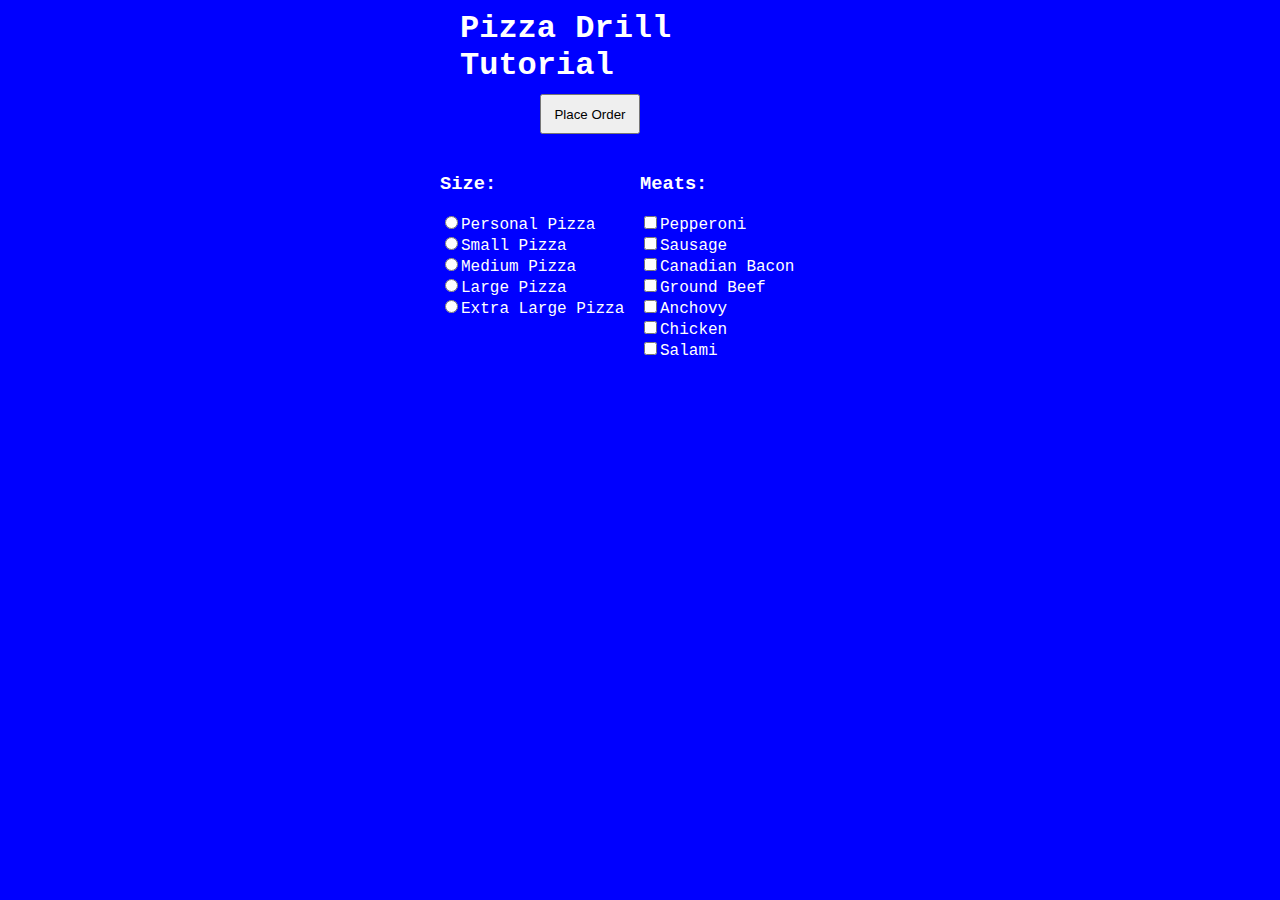
==== Pizza_Project/Pizza.html @ 24e3cf15 "Pizza menu fail" ====
<!DOCTYPE html>
<html lang="en">
    <head>
        <title>Pizza Drill Demo</title>
        <META HTTP-EQUIV="CONTENT-TYPE" CONTENT="text/html"; charset="UTF-8">
        <meta content="width=device-width, initial-scale=1.0" name="viewport">
        <script src="Pizza_JavaScript/Pizza.js" defer></script>
        <link rel="stylesheet" type="text/css" href="Pizza_CSS/Pizza.css"/>
    </head>
    <body>
        <div id="menuBG">
            <h1 style="margin:0 0px 0 20px;">Pizza Drill Tutorial</h1>
            <input id="btnOrder" type="button" onclick="getReceipt()" value="Place Order">
            <form id="frmMenu">
                <div class="menu left">
                    <h3>Size:</h3>
                    <input class="size" type="radio" name="Size" value="Personal Pizza">Personal Pizza<br>
                    <input class="size" type="radio" name="Size" value="Small Pizza">Small Pizza<br>
                    <input class="size" type="radio" name="Size" value="Medium Pizza">Medium Pizza<br>
                    <input class="size" type="radio" name="Size" value="Large Pizza">Large Pizza<br>
                    <input class="size" type="radio" name="Size" value="Extra Large Pizza">Extra Large Pizza<br>
                </div>

                <div class="menu right">
                    <h3>Meats:</h3>
                    <input class="toppings" type="checkbox" name="Topping" value="Pepperoni">Pepperoni<br>
                    <input class="toppings" type="checkbox" name="Topping" value="Sausage">Sausage<br>
                    <input class="toppings" type="checkbox" name="Topping" value="Canadian Bacon">Canadian Bacon<br>
                    <input class="toppings" type="checkbox" name="Topping" value="Ground Beef">Ground Beef<br>
                    <input class="toppings" type="checkbox" name="Topping" value="Anchovy">Anchovy<br>
                    <input class="toppings" type="checkbox" name="Topping" value="Chicken">Chicken<br>
                    <input class="toppings" type="checkbox" name="Topping" value="Salami">Salami<br>
                </div>

                <div id="cart">
                    <div id="showText"></div>
                    <div id="totalPrice"></div>
                </div>
            </form>
        </div>
        
    </body>
</html>
---- Pizza_Project/Pizza_CSS/Pizza.css ----
body {
    background-color: blue;
}

#menuBG {
    width: 400px;
    height: 470px;
    margin: 10px auto;
}

#frmMenu {
    width: 400px;
    height: 200px;
}

#totalPrice {
    width: 200px;
    height: 190px;
    margin: 0 auto;
    float: right;
}

.left {
    width: 200px;
    height: 200px;
    float: left;
}

.right {
    width: 200px;
    height: 200px;
    float: right;
}

#showText {
    width: 200px;
    height: 190px;
    margin: 0px auto;
    float: left;
}

#cart {
    top: 0;
    margin: 0px auto;
    width: 400px;
    height: 200px;
}

#btnOrder {
    margin: 10px 0px 20px 100px;
    width: 100px;
    height: 40px;
}

h1 {
    font-family: 'Courier New', Courier, monospace;
    color: white;
}

h3 {
    font-family: 'Courier New', Courier, monospace;
    color: white;
}

div {
    font-family: 'Courier New', Courier, monospace;
    color: white;
}
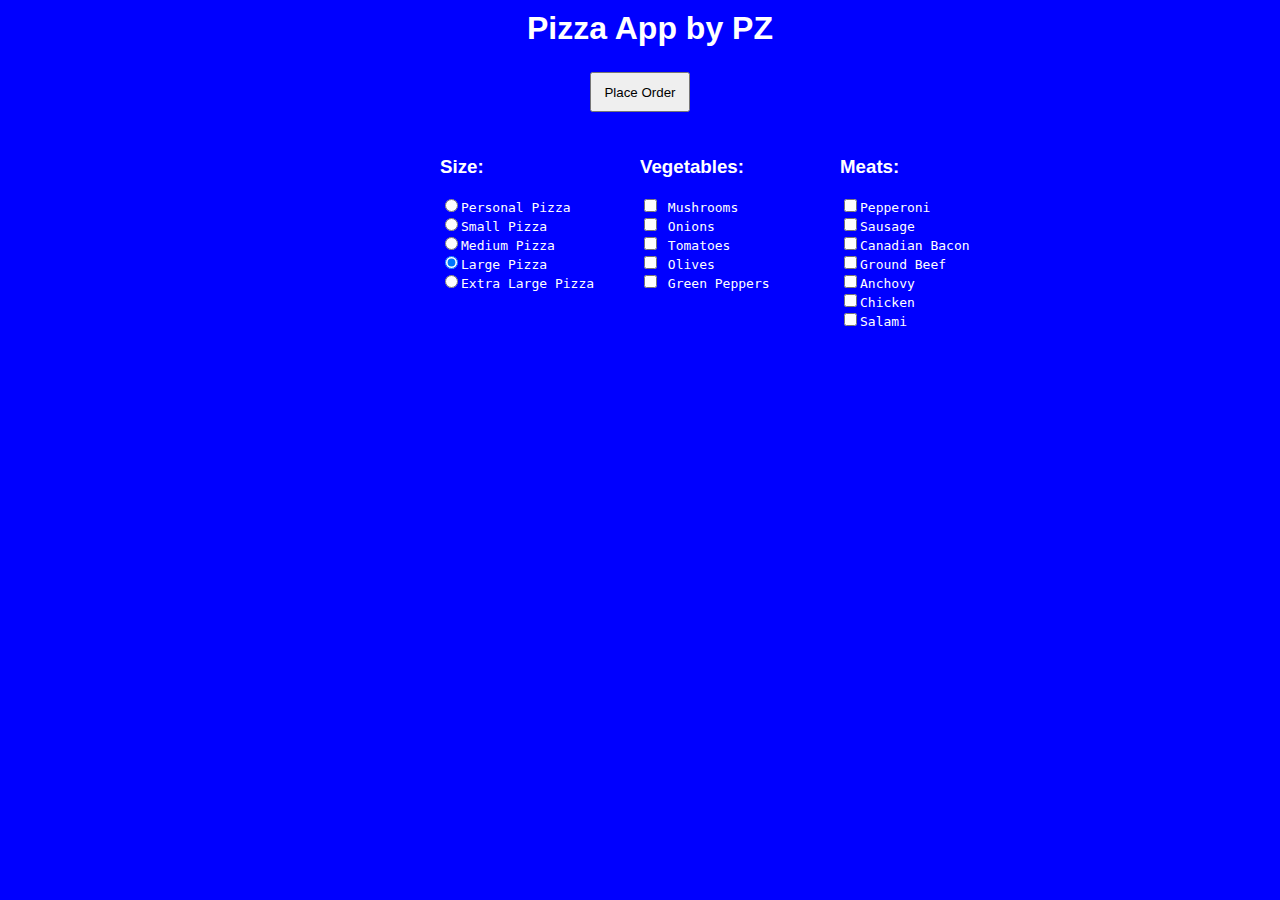
==== commit 3f4df0bc: "Working version" ====
--- a/Pizza_Project/Pizza.html
+++ b/Pizza_Project/Pizza.html
@@ -1,15 +1,14 @@
 <!DOCTYPE html>
 <html lang="en">
     <head>
-        <title>Pizza Drill Demo</title>
+        <title>Pizza App Demo by PZ</title>
         <META HTTP-EQUIV="CONTENT-TYPE" CONTENT="text/html"; charset="UTF-8">
         <meta content="width=device-width, initial-scale=1.0" name="viewport">
-        <script src="Pizza_JavaScript/Pizza.js" defer></script>
         <link rel="stylesheet" type="text/css" href="Pizza_CSS/Pizza.css"/>
     </head>
     <body>
         <div id="menuBG">
-            <h1 style="margin:0 0px 0 20px;">Pizza Drill Tutorial</h1>
+            <h1 style="margin:0 0px 0 20px;">Pizza App by PZ</h1>
             <input id="btnOrder" type="button" onclick="getReceipt()" value="Place Order">
             <form id="frmMenu">
                 <div class="menu left">
@@ -17,10 +16,17 @@
                     <input class="size" type="radio" name="Size" value="Personal Pizza">Personal Pizza<br>
                     <input class="size" type="radio" name="Size" value="Small Pizza">Small Pizza<br>
                     <input class="size" type="radio" name="Size" value="Medium Pizza">Medium Pizza<br>
-                    <input class="size" type="radio" name="Size" value="Large Pizza">Large Pizza<br>
+                    <input class="size" type="radio" name="Size" value="Large Pizza" checked>Large Pizza<br>
                     <input class="size" type="radio" name="Size" value="Extra Large Pizza">Extra Large Pizza<br>
                 </div>
-
+				<div class="menu center">
+		  			<h3>Vegetables:</h3>
+					<input class="toppings" type="checkbox" name="Topping" value="Mushrooms"> Mushrooms<br>
+					<input class="toppings" type="checkbox" name="Topping" value="Onions"> Onions<br>
+					<input class="toppings" type="checkbox" name="Topping" value="Tomatoes"> Tomatoes<br>
+					<input class="toppings" type="checkbox" name="Topping" value="Olives"> Olives<br>
+					<input class="toppings" type="checkbox" name="Topping" value="Green Peppers"> Green Peppers<br>
+				</div>
                 <div class="menu right">
                     <h3>Meats:</h3>
                     <input class="toppings" type="checkbox" name="Topping" value="Pepperoni">Pepperoni<br>
@@ -31,13 +37,12 @@
                     <input class="toppings" type="checkbox" name="Topping" value="Chicken">Chicken<br>
                     <input class="toppings" type="checkbox" name="Topping" value="Salami">Salami<br>
                 </div>
-
                 <div id="cart">
                     <div id="showText"></div>
                     <div id="totalPrice"></div>
                 </div>
             </form>
         </div>
-        
+        <script src="Pizza_JavaScript/Pizza.js"></script>
     </body>
 </html>--- a/Pizza_Project/Pizza_CSS/Pizza.css
+++ b/Pizza_Project/Pizza_CSS/Pizza.css
@@ -9,14 +9,14 @@
 }
 
 #frmMenu {
-    width: 400px;
+    width: 600px;
     height: 200px;
 }
 
 #totalPrice {
     width: 200px;
     height: 190px;
-    margin: 0 auto;
+    margin: 20px auto;
     float: right;
 }
 
@@ -24,6 +24,12 @@
     width: 200px;
     height: 200px;
     float: left;
+}
+
+.center {
+	width: 200px;
+	height: 200px;
+	float:left;
 }
 
 .right {
@@ -50,19 +56,22 @@
     margin: 10px 0px 20px 100px;
     width: 100px;
     height: 40px;
+	display: block;
+	margin: 25px auto;
 }
 
 h1 {
-    font-family: 'Courier New', Courier, monospace;
+    font-family: Helvetica;
     color: white;
+	text-align: center;
 }
 
 h3 {
-    font-family: 'Courier New', Courier, monospace;
+    font-family: Arial;
     color: white;
 }
 
 div {
-    font-family: 'Courier New', Courier, monospace;
+    font-family: Monospace;
     color: white;
 }